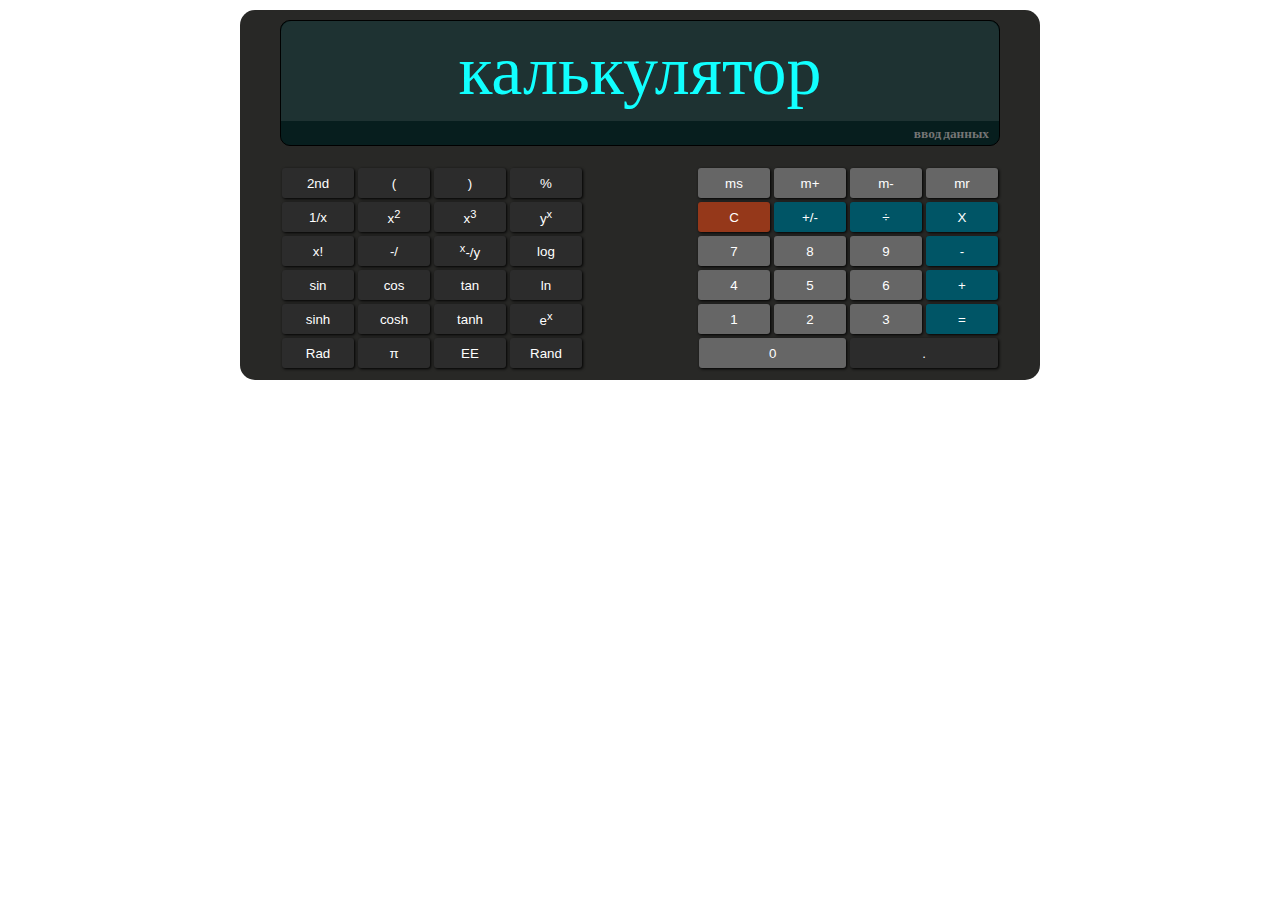
==== index.html @ a1d86152 "закончил внешний вид калькулятора" ====
<!DOCTYPE html>
<html lang="en">
<head>
    <meta charset="UTF-8">
    <meta name="viewport" content="width=device-width, initial-scale=1.0">
    <link href="https://fonts.googleapis.com/css2?family=ZCOOL+QingKe+HuangYou&display=swap" rel="stylesheet">
    <link rel="stylesheet" href="style.css">
    <title>Document</title>
</head>
<body>
    <div class="calculator">
        <div class="container">
            <div class="calculator__display display">
                <p class="display__resultat">калькулятор</p>
                <input type="text" class="display__input" placeholder="ввод данных">
            </div>
            <!-- /.calculator__display display -->
        </div>
        <!-- /.container -->
        <div class="container">
            <div class="calculator__buttons buttons">
                <div class="buttons__left">
                    <div class="buttons__row">
                        <button class="buttons__item">2nd</button>
                        <button class="buttons__item">(</button>
                        <button class="buttons__item">)</button>
                        <button class="buttons__item">%</button>
                    </div>
                    <div class="buttons__row">
                        <button class="buttons__item">1/x</button>
                        <button class="buttons__item">x<sup>2</sup></button>
                        <button class="buttons__item">x<sup>3</sup></button>
                        <button class="buttons__item">y<sup>x</sup></button>
                    </div>
                    <div class="buttons__row">
                        <button class="buttons__item">x!</button>
                        <button class="buttons__item">-/</button>
                        <button class="buttons__item"><sup>x</sup>-/y</button>
                        <button class="buttons__item">log</button>
                    </div>
                    <div class="buttons__row">
                        <button class="buttons__item">sin</button>
                        <button class="buttons__item">cos</button>
                        <button class="buttons__item">tan</button>
                        <button class="buttons__item">ln</button>
                    </div>
                    <div class="buttons__row">
                        <button class="buttons__item">sinh</button>
                        <button class="buttons__item">cosh</button>
                        <button class="buttons__item">tanh</button>
                        <button class="buttons__item">e<sup>x</sup></button>
                    </div>
                    <div class="buttons__row">
                        <button class="buttons__item">Rad</button>
                        <button class="buttons__item">&pi;</button>
                        <button class="buttons__item">EE</button>
                        <button class="buttons__item">Rand</button>
                    </div>
                </div>
                <!-- /.buttons__left -->
                <div class="buttons__right">
                    <div class="buttons__row">
                        <button class="buttons__item">ms</button>
                        <button class="buttons__item">m+</button>
                        <button class="buttons__item">m-</button>
                        <button class="buttons__item">mr</button>
                    </div>
                    <div class="buttons__row">
                        <button class="buttons__item color1">C</button>
                        <button class="buttons__item color2">+/-</button>
                        <button class="buttons__item color2">&divide;</button>
                        <button class="buttons__item color2">X</button>
                    </div>
                    <div class="buttons__row">
                        <button class="buttons__item">7</button>
                        <button class="buttons__item">8</button>
                        <button class="buttons__item">9</button>
                        <button class="buttons__item color2">-</button>
                    </div>
                    <div class="buttons__row">
                        <button class="buttons__item">4</button>
                        <button class="buttons__item">5</button>
                        <button class="buttons__item">6</button>
                        <button class="buttons__item color2">+</button>
                    </div>
                    <div class="buttons__row">
                        <button class="buttons__item">1</button>
                        <button class="buttons__item">2</button>
                        <button class="buttons__item">3</button>
                        <button class="buttons__item color2">=</button>
                    </div>
                    <div class="buttons__row">
                        <button class="buttons__item buttons__big">0</button>
                        <button class="buttons__item color3 buttons__big">.</button>
                    </div>
                </div>
                <!-- /.buttons__right -->
            </div>
            <!-- /.buttons -->
        </div>
        <!-- /.container -->
    </div>
    <!-- /.calculator -->
    <script src="script.js"></script>
</body>
</html>
---- style.css ----
* {
    margin: 0;
    padding: 0;
    box-sizing: border-box;
}

body {
    margin-top: 10px;
    font-family: 'ZCOOL QingKe HuangYou', cursive;
}

button {
    color: #fff;
}

.container {
    width: 90%;
    margin: 0 auto;
}

.calculator {
    width: 800px;
    max-width: 100%;
    margin: 0 auto;
    padding: 10px 0;
    background-color: rgb(40, 40, 38);
    border-radius: 15px;
}

.calculator__display {
    color: #1ff;
    background-color: #233;
    border: 1px solid black;
    border-radius: 10px;
}

.display {
    background-color: rgb(7, 30, 30);
}

.display__resultat {
    padding: 10px;
    font-size: 70px;
    text-align: center;
    background-color: rgb(30, 50, 50);
    border-top-left-radius: 10px;
    border-top-right-radius: 10px;
}

.display__input {
    width: 100%;
    padding: 5px 10px;
    font-family: 'ZCOOL QingKe HuangYou', cursive;
    font-weight: bold;
    text-align: right;
    color: #1ff;
    background-color: rgb(7, 30, 30);
    border: 0;
    outline: 0;
    border-bottom-left-radius: 10px;
    border-bottom-right-radius: 10px;
}

.buttons {
    display: flex;
    margin-top: 20px;
}

.buttons__left,
.buttons__right {
    width: 50%;
}

.buttons__row {
    display: flex;
    width: 100%;
}

.buttons__left .buttons__item {
    background-color: rgb(44, 44, 44);
}

.buttons__right .buttons__row {
    justify-content: flex-end;
}

.buttons__item {
    width: 20%;
    height: 30px;
    margin: 2px 2px;
    border-radius: 3px;
    box-shadow: 1px 1px 3px black;
    border: 0;
    outline: 0;
    background-color: rgb(102, 102, 102);
}

.color1 {
    background: rgb(149, 56, 26);
}

.color2 {
    background-color: #056;
}

.color3 {
    background-color: rgb(44, 44, 44);
}

.buttons__big {
    width: 41%;
}
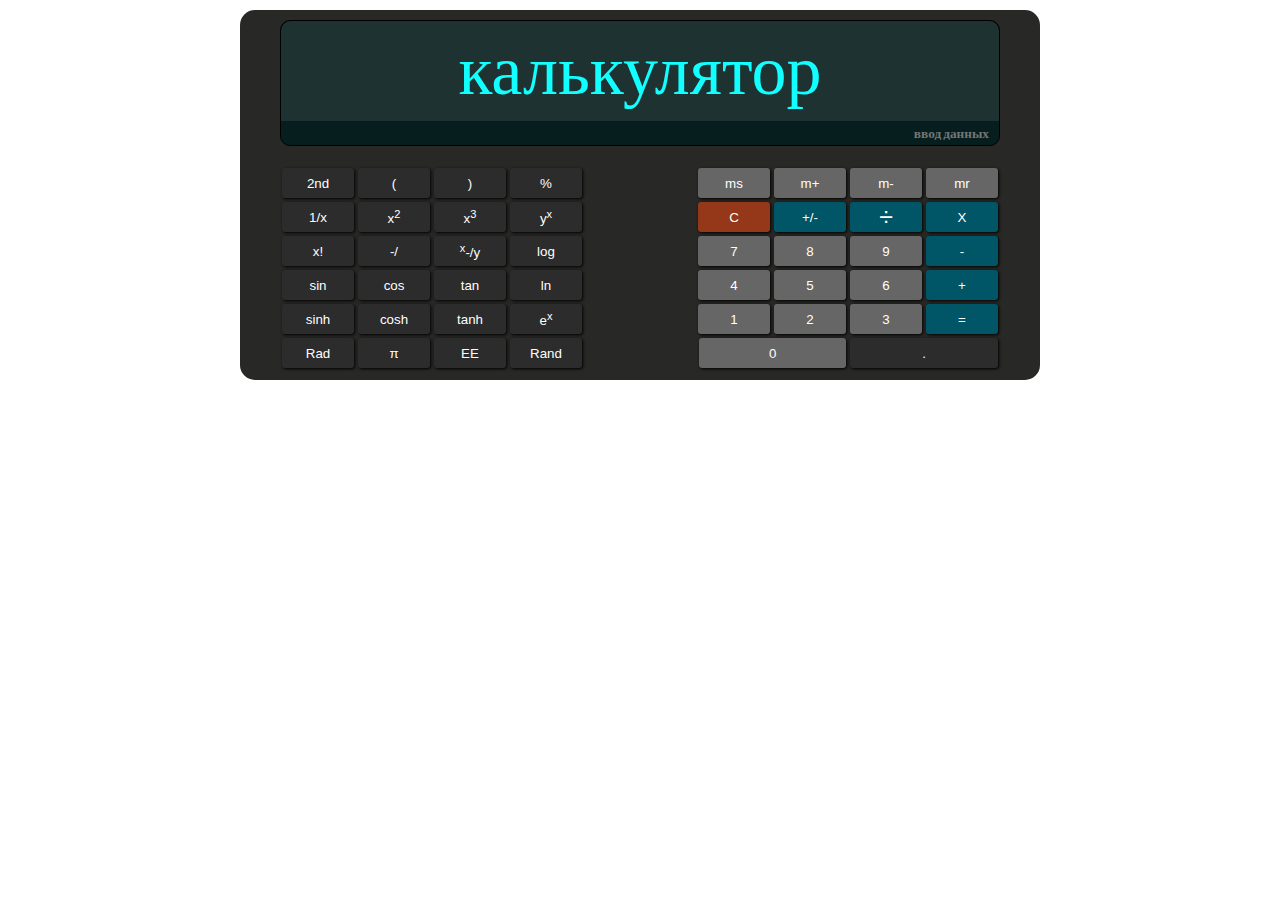
==== commit b3cf0862: "подключил к кнопкам функцию name_button" ====
--- a/index.html
+++ b/index.html
@@ -11,8 +11,8 @@
     <div class="calculator">
         <div class="container">
             <div class="calculator__display display">
-                <p class="display__resultat">калькулятор</p>
-                <input type="text" class="display__input" placeholder="ввод данных">
+                <p class="display__resultat" id="result">калькулятор</p>
+                <input type="text" class="display__input" id="input" placeholder="ввод данных">
             </div>
             <!-- /.calculator__display display -->
         </div>
@@ -21,77 +21,77 @@
             <div class="calculator__buttons buttons">
                 <div class="buttons__left">
                     <div class="buttons__row">
-                        <button class="buttons__item">2nd</button>
-                        <button class="buttons__item">(</button>
-                        <button class="buttons__item">)</button>
-                        <button class="buttons__item">%</button>
+                        <button id="button_name" class="buttons__item" onclick="name_button()">2nd</button>
+                        <button id="button_name" class="buttons__item" onclick="name_button()">(</button>
+                        <button id="button_name" class="buttons__item" onclick="name_button()">)</button>
+                        <button id="button_name" class="buttons__item" onclick="name_button()">%</button>
                     </div>
                     <div class="buttons__row">
-                        <button class="buttons__item">1/x</button>
-                        <button class="buttons__item">x<sup>2</sup></button>
-                        <button class="buttons__item">x<sup>3</sup></button>
-                        <button class="buttons__item">y<sup>x</sup></button>
+                        <button id="button_name" class="buttons__item" onclick="name_button()">1/x</button>
+                        <button id="button_name" class="buttons__item" onclick="name_button()">x<sup>2</sup></button>
+                        <button id="button_name" class="buttons__item" onclick="name_button()">x<sup>3</sup></button>
+                        <button id="button_name" class="buttons__item" onclick="name_button()">y<sup>x</sup></button>
                     </div>
                     <div class="buttons__row">
-                        <button class="buttons__item">x!</button>
-                        <button class="buttons__item">-/</button>
-                        <button class="buttons__item"><sup>x</sup>-/y</button>
-                        <button class="buttons__item">log</button>
+                        <button id="button_name" class="buttons__item" onclick="name_button()">x!</button>
+                        <button id="button_name" class="buttons__item" onclick="name_button()">-/</button>
+                        <button id="button_name" class="buttons__item" onclick="name_button()"><sup>x</sup>-/y</button>
+                        <button id="button_name" class="buttons__item" onclick="name_button()">log</button>
                     </div>
                     <div class="buttons__row">
-                        <button class="buttons__item">sin</button>
-                        <button class="buttons__item">cos</button>
-                        <button class="buttons__item">tan</button>
-                        <button class="buttons__item">ln</button>
+                        <button id="button_name" class="buttons__item" onclick="name_button()">sin</button>
+                        <button id="button_name" class="buttons__item" onclick="name_button()">cos</button>
+                        <button id="button_name" class="buttons__item" onclick="name_button()">tan</button>
+                        <button id="button_name" class="buttons__item" onclick="name_button()">ln</button>
                     </div>
                     <div class="buttons__row">
-                        <button class="buttons__item">sinh</button>
-                        <button class="buttons__item">cosh</button>
-                        <button class="buttons__item">tanh</button>
-                        <button class="buttons__item">e<sup>x</sup></button>
+                        <button id="button_name" class="buttons__item" onclick="name_button()">sinh</button>
+                        <button id="button_name" class="buttons__item" onclick="name_button()">cosh</button>
+                        <button id="button_name" class="buttons__item" onclick="name_button()">tanh</button>
+                        <button id="button_name" class="buttons__item" onclick="name_button()">e<sup>x</sup></button>
                     </div>
                     <div class="buttons__row">
-                        <button class="buttons__item">Rad</button>
-                        <button class="buttons__item">&pi;</button>
-                        <button class="buttons__item">EE</button>
-                        <button class="buttons__item">Rand</button>
+                        <button id="button_name" class="buttons__item" onclick="name_button()">Rad</button>
+                        <button id="button_name" class="buttons__item" onclick="name_button()">&pi;</button>
+                        <button id="button_name" class="buttons__item" onclick="name_button()">EE</button>
+                        <button id="button_name" class="buttons__item" onclick="name_button()">Rand</button>
                     </div>
                 </div>
                 <!-- /.buttons__left -->
                 <div class="buttons__right">
                     <div class="buttons__row">
-                        <button class="buttons__item">ms</button>
-                        <button class="buttons__item">m+</button>
-                        <button class="buttons__item">m-</button>
-                        <button class="buttons__item">mr</button>
+                        <button id="button_name" class="buttons__item" onclick="name_button()">ms</button>
+                        <button id="button_name" class="buttons__item" onclick="name_button()">m+</button>
+                        <button id="button_name" class="buttons__item" onclick="name_button()">m-</button>
+                        <button id="button_name" class="buttons__item" onclick="name_button()">mr</button>
                     </div>
                     <div class="buttons__row">
-                        <button class="buttons__item color1">C</button>
-                        <button class="buttons__item color2">+/-</button>
-                        <button class="buttons__item color2">&divide;</button>
-                        <button class="buttons__item color2">X</button>
+                        <button id="button_name" class="buttons__item color1" onclick="name_button()">C</button>
+                        <button id="button_name" class="buttons__item color2" onclick="name_button()">+/-</button>
+                        <button id="button_divide" class="buttons__item color2" onclick="name_button()"><span class="big">&divide;</span></button>
+                        <button id="button_multiply" class="buttons__item color2" onclick="name_button()">X</button>
                     </div>
                     <div class="buttons__row">
-                        <button class="buttons__item">7</button>
-                        <button class="buttons__item">8</button>
-                        <button class="buttons__item">9</button>
-                        <button class="buttons__item color2">-</button>
+                        <button id="button_seven" class="buttons__item" onclick="name_button()">7</button>
+                        <button id="button_eight" class="buttons__item" onclick="name_button()">8</button>
+                        <button id="button_nine" class="buttons__item" onclick="name_button()">9</button>
+                        <button id="button_minus" class="buttons__item color2" onclick="name_button()">-</button>
                     </div>
                     <div class="buttons__row">
-                        <button class="buttons__item">4</button>
-                        <button class="buttons__item">5</button>
-                        <button class="buttons__item">6</button>
-                        <button class="buttons__item color2">+</button>
+                        <button id="button_four" class="buttons__item" onclick="name_button()">4</button>
+                        <button id="button_five" class="buttons__item" onclick="name_button()">5</button>
+                        <button id="button_six" class="buttons__item" onclick="name_button()">6</button>
+                        <button id="button_plus" class="buttons__item color2" onclick="name_button()">+</button>
                     </div>
                     <div class="buttons__row">
-                        <button class="buttons__item">1</button>
-                        <button class="buttons__item">2</button>
-                        <button class="buttons__item">3</button>
-                        <button class="buttons__item color2">=</button>
+                        <button id="button_one" class="buttons__item" onclick="name_button()">1</button>
+                        <button id="button_two" class="buttons__item" onclick="name_button()">2</button>
+                        <button id="button_three" class="buttons__item" onclick="name_button()">3</button>
+                        <button id="button_name" class="buttons__item color2" onclick="name_button()">=</button>
                     </div>
                     <div class="buttons__row">
-                        <button class="buttons__item buttons__big">0</button>
-                        <button class="buttons__item color3 buttons__big">.</button>
+                        <button id="button_zero" class="buttons__item buttons__big" onclick="name_button()">0</button>
+                        <button id="button_name" class="buttons__item color3 buttons__big" onclick="name_button()">.</button>
                     </div>
                 </div>
                 <!-- /.buttons__right -->
--- a/style.css
+++ b/style.css
@@ -11,6 +11,10 @@
 
 button {
     color: #fff;
+}
+
+.big {
+    font-size: 25px;
 }
 
 .container {
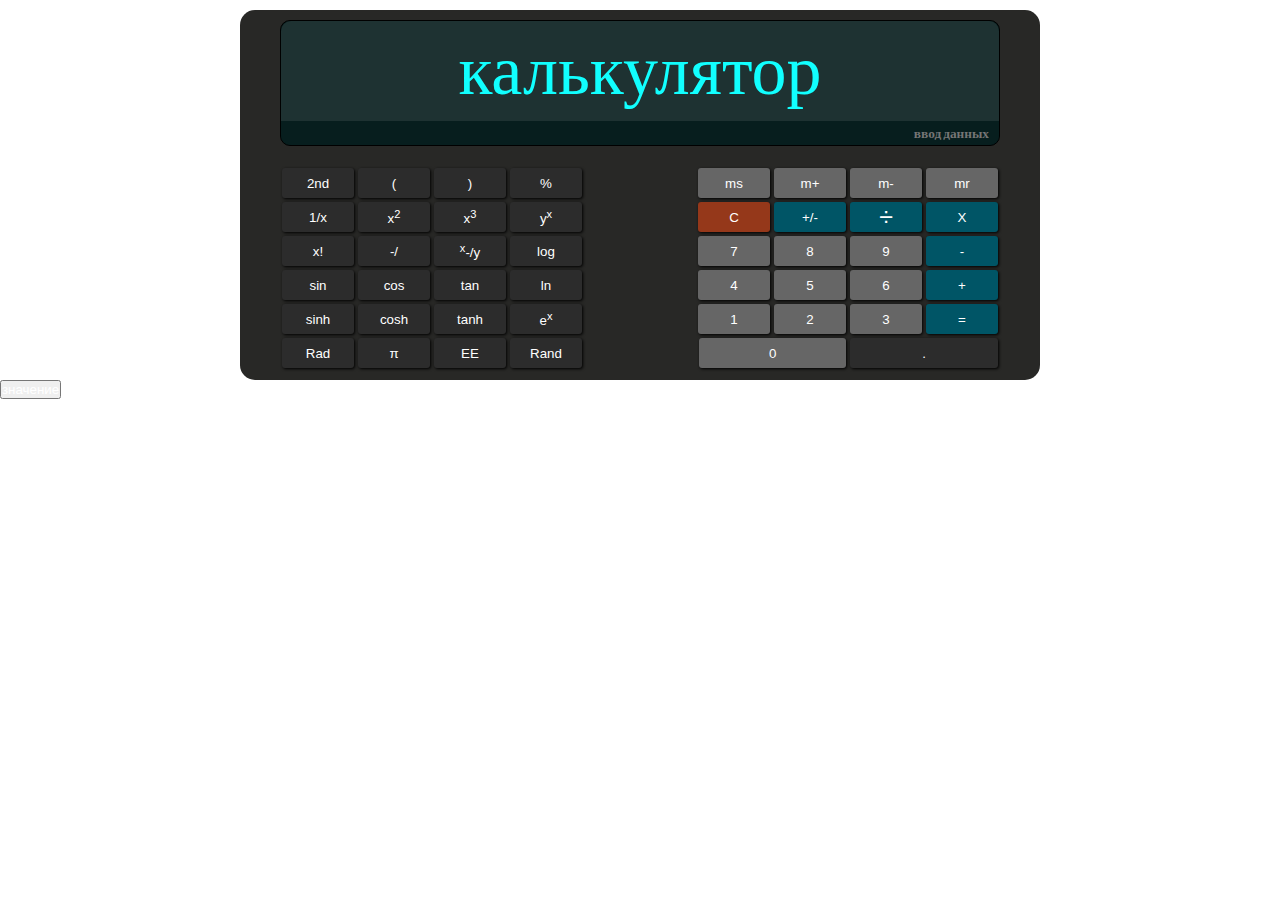
==== commit 5a3dfd20: "отредактировал name_button" ====
--- a/index.html
+++ b/index.html
@@ -5,7 +5,7 @@
     <meta name="viewport" content="width=device-width, initial-scale=1.0">
     <link href="https://fonts.googleapis.com/css2?family=ZCOOL+QingKe+HuangYou&display=swap" rel="stylesheet">
     <link rel="stylesheet" href="style.css">
-    <title>Document</title>
+    <title>калькулятор</title>
 </head>
 <body>
     <div class="calculator">
@@ -21,77 +21,77 @@
             <div class="calculator__buttons buttons">
                 <div class="buttons__left">
                     <div class="buttons__row">
-                        <button id="button_name" class="buttons__item" onclick="name_button()">2nd</button>
-                        <button id="button_name" class="buttons__item" onclick="name_button()">(</button>
-                        <button id="button_name" class="buttons__item" onclick="name_button()">)</button>
-                        <button id="button_name" class="buttons__item" onclick="name_button()">%</button>
+                        <button id="button_name" class="buttons__item">2nd</button>
+                        <button id="button_name" class="buttons__item">(</button>
+                        <button id="button_name" class="buttons__item">)</button>
+                        <button id="button_name" class="buttons__item">%</button>
                     </div>
                     <div class="buttons__row">
-                        <button id="button_name" class="buttons__item" onclick="name_button()">1/x</button>
-                        <button id="button_name" class="buttons__item" onclick="name_button()">x<sup>2</sup></button>
-                        <button id="button_name" class="buttons__item" onclick="name_button()">x<sup>3</sup></button>
-                        <button id="button_name" class="buttons__item" onclick="name_button()">y<sup>x</sup></button>
+                        <button id="button_name" class="buttons__item">1/x</button>
+                        <button id="button_name" class="buttons__item">x<sup>2</sup></button>
+                        <button id="button_name" class="buttons__item">x<sup>3</sup></button>
+                        <button id="button_name" class="buttons__item">y<sup>x</sup></button>
                     </div>
                     <div class="buttons__row">
-                        <button id="button_name" class="buttons__item" onclick="name_button()">x!</button>
-                        <button id="button_name" class="buttons__item" onclick="name_button()">-/</button>
-                        <button id="button_name" class="buttons__item" onclick="name_button()"><sup>x</sup>-/y</button>
-                        <button id="button_name" class="buttons__item" onclick="name_button()">log</button>
+                        <button id="button_name" class="buttons__item">x!</button>
+                        <button id="button_name" class="buttons__item">-/</button>
+                        <button id="button_name" class="buttons__item"><sup>x</sup>-/y</button>
+                        <button id="button_name" class="buttons__item">log</button>
                     </div>
                     <div class="buttons__row">
-                        <button id="button_name" class="buttons__item" onclick="name_button()">sin</button>
-                        <button id="button_name" class="buttons__item" onclick="name_button()">cos</button>
-                        <button id="button_name" class="buttons__item" onclick="name_button()">tan</button>
-                        <button id="button_name" class="buttons__item" onclick="name_button()">ln</button>
+                        <button id="button_name" class="buttons__item">sin</button>
+                        <button id="button_name" class="buttons__item">cos</button>
+                        <button id="button_name" class="buttons__item">tan</button>
+                        <button id="button_name" class="buttons__item">ln</button>
                     </div>
                     <div class="buttons__row">
-                        <button id="button_name" class="buttons__item" onclick="name_button()">sinh</button>
-                        <button id="button_name" class="buttons__item" onclick="name_button()">cosh</button>
-                        <button id="button_name" class="buttons__item" onclick="name_button()">tanh</button>
-                        <button id="button_name" class="buttons__item" onclick="name_button()">e<sup>x</sup></button>
+                        <button id="button_name" class="buttons__item">sinh</button>
+                        <button id="button_name" class="buttons__item">cosh</button>
+                        <button id="button_name" class="buttons__item">tanh</button>
+                        <button id="button_name" class="buttons__item">e<sup>x</sup></button>
                     </div>
                     <div class="buttons__row">
-                        <button id="button_name" class="buttons__item" onclick="name_button()">Rad</button>
-                        <button id="button_name" class="buttons__item" onclick="name_button()">&pi;</button>
-                        <button id="button_name" class="buttons__item" onclick="name_button()">EE</button>
-                        <button id="button_name" class="buttons__item" onclick="name_button()">Rand</button>
+                        <button id="button_name" class="buttons__item">Rad</button>
+                        <button id="button_name" class="buttons__item">&pi;</button>
+                        <button id="button_name" class="buttons__item">EE</button>
+                        <button id="button_name" class="buttons__item">Rand</button>
                     </div>
                 </div>
                 <!-- /.buttons__left -->
                 <div class="buttons__right">
                     <div class="buttons__row">
-                        <button id="button_name" class="buttons__item" onclick="name_button()">ms</button>
-                        <button id="button_name" class="buttons__item" onclick="name_button()">m+</button>
-                        <button id="button_name" class="buttons__item" onclick="name_button()">m-</button>
-                        <button id="button_name" class="buttons__item" onclick="name_button()">mr</button>
+                        <button id="button_name" class="buttons__item">ms</button>
+                        <button id="button_name" class="buttons__item">m+</button>
+                        <button id="button_name" class="buttons__item">m-</button>
+                        <button id="button_name" class="buttons__item">mr</button>
                     </div>
                     <div class="buttons__row">
-                        <button id="button_name" class="buttons__item color1" onclick="name_button()">C</button>
-                        <button id="button_name" class="buttons__item color2" onclick="name_button()">+/-</button>
-                        <button id="button_divide" class="buttons__item color2" onclick="name_button()"><span class="big">&divide;</span></button>
-                        <button id="button_multiply" class="buttons__item color2" onclick="name_button()">X</button>
+                        <button id="button_name" class="buttons__item color1">C</button>
+                        <button id="button_name" class="buttons__item color2">+/-</button>
+                        <button id="button_divide" class="buttons__item color2"><span class="big">&divide;</span></button>
+                        <button id="button_multiply" class="buttons__item color2">X</button>
                     </div>
                     <div class="buttons__row">
-                        <button id="button_seven" class="buttons__item" onclick="name_button()">7</button>
-                        <button id="button_eight" class="buttons__item" onclick="name_button()">8</button>
-                        <button id="button_nine" class="buttons__item" onclick="name_button()">9</button>
-                        <button id="button_minus" class="buttons__item color2" onclick="name_button()">-</button>
+                        <button id="button_seven" class="buttons__item">7</button>
+                        <button id="button_eight" class="buttons__item">8</button>
+                        <button id="button_nine" class="buttons__item">9</button>
+                        <button id="button_minus" class="buttons__item color2">-</button>
                     </div>
                     <div class="buttons__row">
-                        <button id="button_four" class="buttons__item" onclick="name_button()">4</button>
-                        <button id="button_five" class="buttons__item" onclick="name_button()">5</button>
-                        <button id="button_six" class="buttons__item" onclick="name_button()">6</button>
-                        <button id="button_plus" class="buttons__item color2" onclick="name_button()">+</button>
+                        <button id="button_four" class="buttons__item">4</button>
+                        <button id="button_five" class="buttons__item">5</button>
+                        <button id="button_six" class="buttons__item">6</button>
+                        <button id="button_plus" class="buttons__item color2">+</button>
                     </div>
                     <div class="buttons__row">
-                        <button id="button_one" class="buttons__item" onclick="name_button()">1</button>
-                        <button id="button_two" class="buttons__item" onclick="name_button()">2</button>
-                        <button id="button_three" class="buttons__item" onclick="name_button()">3</button>
-                        <button id="button_name" class="buttons__item color2" onclick="name_button()">=</button>
+                        <button id="button_one" class="buttons__item">1</button>
+                        <button id="button_two" class="buttons__item">2</button>
+                        <button id="button_three" class="buttons__item">3</button>
+                        <button id="button_name" class="buttons__item color2">=</button>
                     </div>
                     <div class="buttons__row">
-                        <button id="button_zero" class="buttons__item buttons__big" onclick="name_button()">0</button>
-                        <button id="button_name" class="buttons__item color3 buttons__big" onclick="name_button()">.</button>
+                        <button id="button_zero" class="buttons__item buttons__big">0</button>
+                        <button id="button_name" class="buttons__item color3 buttons__big">.</button>
                     </div>
                 </div>
                 <!-- /.buttons__right -->
@@ -101,6 +101,7 @@
         <!-- /.container -->
     </div>
     <!-- /.calculator -->
+    <button onclick="number()">значение</button>
     <script src="script.js"></script>
 </body>
 </html>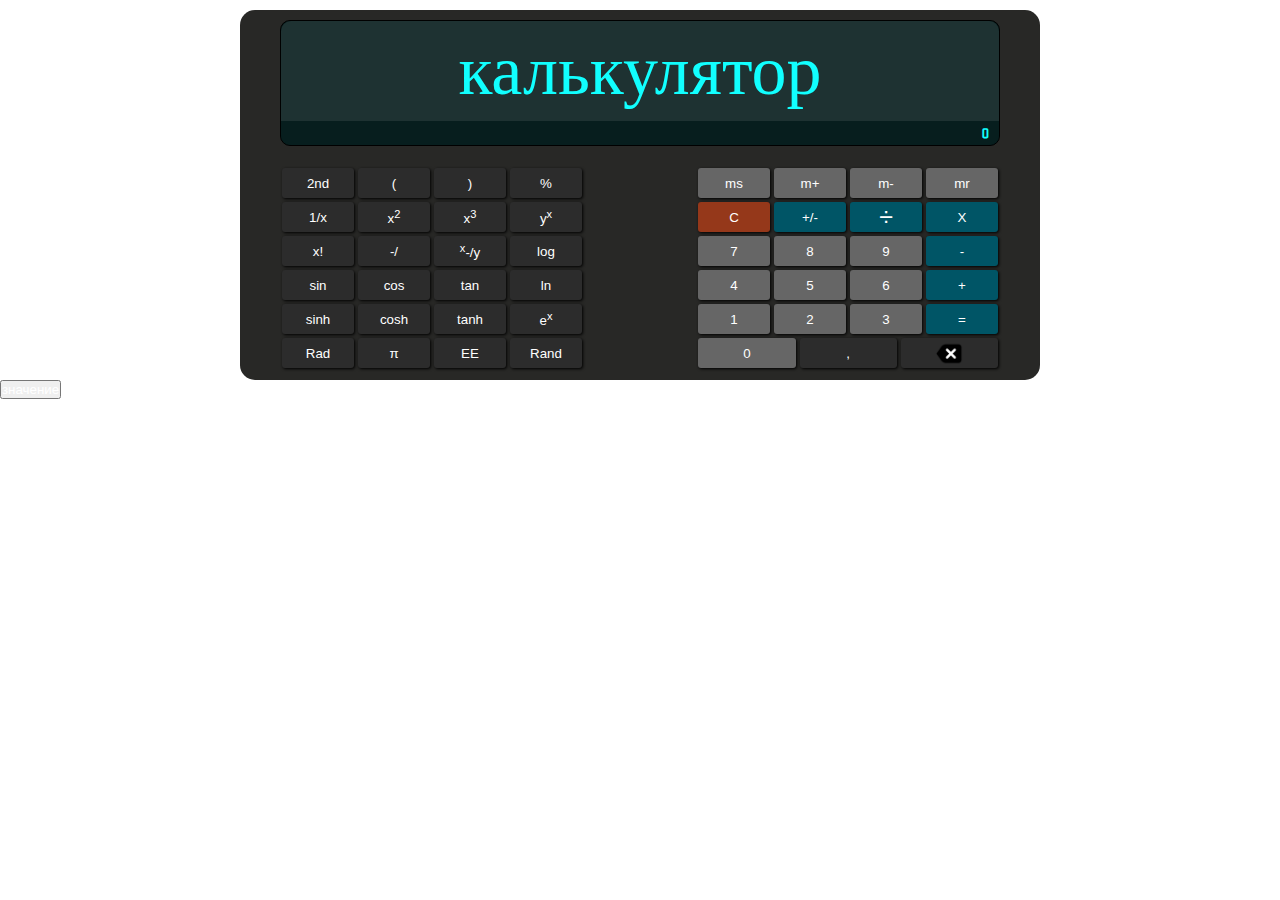
==== commit c1f7fb0c: "добавил функционал калькулятору" ====
--- a/index.html
+++ b/index.html
@@ -1,5 +1,6 @@
 <!DOCTYPE html>
-<html lang="en">
+<html lang="ru">
+
 <head>
     <meta charset="UTF-8">
     <meta name="viewport" content="width=device-width, initial-scale=1.0">
@@ -7,101 +8,123 @@
     <link rel="stylesheet" href="style.css">
     <title>калькулятор</title>
 </head>
+
 <body>
     <div class="calculator">
         <div class="container">
             <div class="calculator__display display">
-                <p class="display__resultat" id="result">калькулятор</p>
-                <input type="text" class="display__input" id="input" placeholder="ввод данных">
+                <p class="display__resultat result" id="result">калькулятор</p>
+                <input type="text" class="display__input account" id="input" placeholder="0,00" readonly>
+                <!--<input type="text" class="display__input result" id="input" placeholder="ввод данных" readonly>-->
             </div>
             <!-- /.calculator__display display -->
         </div>
         <!-- /.container -->
         <div class="container">
-            <div class="calculator__buttons buttons">
-                <div class="buttons__left">
-                    <div class="buttons__row">
-                        <button id="button_name" class="buttons__item">2nd</button>
-                        <button id="button_name" class="buttons__item">(</button>
-                        <button id="button_name" class="buttons__item">)</button>
-                        <button id="button_name" class="buttons__item">%</button>
+            <div class="calculator__btns btns">
+                <div class="btns__left">
+                    <div class="btns__row">
+                        <button id="button_name" class="btns__item">2nd</button>
+                        <button id="button_name" class="btns__item" onclick="input('(')">(</button>
+                        <button id="button_name" class="btns__item" onclick="input(')')">)</button>
+                        <button id="button_name" class="btns__item" onclick="input('%')">%</button>
                     </div>
-                    <div class="buttons__row">
-                        <button id="button_name" class="buttons__item">1/x</button>
-                        <button id="button_name" class="buttons__item">x<sup>2</sup></button>
-                        <button id="button_name" class="buttons__item">x<sup>3</sup></button>
-                        <button id="button_name" class="buttons__item">y<sup>x</sup></button>
+                    <div class="btns__row">
+                        <button id="button_name" class="btns__item">1/x</button>
+                        <button id="button_name" class="btns__item">x<sup>2</sup></button>
+                        <button id="button_name" class="btns__item">x<sup>3</sup></button>
+                        <button id="button_name" class="btns__item">y<sup>x</sup></button>
                     </div>
-                    <div class="buttons__row">
-                        <button id="button_name" class="buttons__item">x!</button>
-                        <button id="button_name" class="buttons__item">-/</button>
-                        <button id="button_name" class="buttons__item"><sup>x</sup>-/y</button>
-                        <button id="button_name" class="buttons__item">log</button>
+                    <div class="btns__row">
+                        <button id="button_name" class="btns__item">x!</button>
+                        <button id="button_name" class="btns__item">-/</button>
+                        <button id="button_name" class="btns__item"><sup>x</sup>-/y</button>
+                        <button id="button_name" class="btns__item">log</button>
                     </div>
-                    <div class="buttons__row">
-                        <button id="button_name" class="buttons__item">sin</button>
-                        <button id="button_name" class="buttons__item">cos</button>
-                        <button id="button_name" class="buttons__item">tan</button>
-                        <button id="button_name" class="buttons__item">ln</button>
+                    <div class="btns__row">
+                        <button id="button_name" class="btns__item">sin</button>
+                        <button id="button_name" class="btns__item">cos</button>
+                        <button id="button_name" class="btns__item">tan</button>
+                        <button id="button_name" class="btns__item">ln</button>
                     </div>
-                    <div class="buttons__row">
-                        <button id="button_name" class="buttons__item">sinh</button>
-                        <button id="button_name" class="buttons__item">cosh</button>
-                        <button id="button_name" class="buttons__item">tanh</button>
-                        <button id="button_name" class="buttons__item">e<sup>x</sup></button>
+                    <div class="btns__row">
+                        <button id="button_name" class="btns__item">sinh</button>
+                        <button id="button_name" class="btns__item">cosh</button>
+                        <button id="button_name" class="btns__item">tanh</button>
+                        <button id="button_name" class="btns__item">e<sup>x</sup></button>
                     </div>
-                    <div class="buttons__row">
-                        <button id="button_name" class="buttons__item">Rad</button>
-                        <button id="button_name" class="buttons__item">&pi;</button>
-                        <button id="button_name" class="buttons__item">EE</button>
-                        <button id="button_name" class="buttons__item">Rand</button>
+                    <div class="btns__row">
+                        <button id="button_name" class="btns__item">Rad</button>
+                        <button id="button_name" class="btns__item">&pi;</button>
+                        <button id="button_name" class="btns__item">EE</button>
+                        <button id="button_name" class="btns__item">Rand</button>
                     </div>
                 </div>
-                <!-- /.buttons__left -->
-                <div class="buttons__right">
-                    <div class="buttons__row">
-                        <button id="button_name" class="buttons__item">ms</button>
-                        <button id="button_name" class="buttons__item">m+</button>
-                        <button id="button_name" class="buttons__item">m-</button>
-                        <button id="button_name" class="buttons__item">mr</button>
+                <!-- /.btns__left -->
+                <div class="btns__right">
+                    <div class="btns__row">
+                        <button id="button_name" class="btns__item">ms</button>
+                        <button id="button_name" class="btns__item" onclick="memory()">m+</button>
+                        <button id="button_name" class="btns__item">m-</button>
+                        <button id="button_name" class="btns__item">mr</button>
                     </div>
-                    <div class="buttons__row">
-                        <button id="button_name" class="buttons__item color1">C</button>
-                        <button id="button_name" class="buttons__item color2">+/-</button>
-                        <button id="button_divide" class="buttons__item color2"><span class="big">&divide;</span></button>
-                        <button id="button_multiply" class="buttons__item color2">X</button>
+                    <div class="btns__row">
+                        <button id="button_clear" class="btns__item color1" onclick="reset()">C</button>
+                        <button id="button_name" class="btns__item color2">+/-</button>
+                        <!-- result_number-->
+                        <button id="btn_divide" class="btns__item color2" onclick="input('/')">
+                            <span class="big">÷</span>
+                            <!-- += arr_numbers[i];-->
+                        </button>
+                        <button id="btn_multiply" class="btns__item color2" onclick="input('*')">
+                            X
+                        </button>
                     </div>
-                    <div class="buttons__row">
-                        <button id="button_seven" class="buttons__item">7</button>
-                        <button id="button_eight" class="buttons__item">8</button>
-                        <button id="button_nine" class="buttons__item">9</button>
-                        <button id="button_minus" class="buttons__item color2">-</button>
+                    <div class="btns__row">
+                        <button id="btn_seven" class="btns__item" onclick="input('7')">7</button>
+                        <button id="btn_eight" class="btns__item" onclick="input('8')">8</button>
+                        <button id="btn_nine" class="btns__item" onclick="input('9')">9</button>
+                        <button id="btn_minus" class="btns__item color2" onclick="input('-')">
+                            -
+                        </button>
                     </div>
-                    <div class="buttons__row">
-                        <button id="button_four" class="buttons__item">4</button>
-                        <button id="button_five" class="buttons__item">5</button>
-                        <button id="button_six" class="buttons__item">6</button>
-                        <button id="button_plus" class="buttons__item color2">+</button>
+                    <div class="btns__row">
+                        <button id="btn_four" class="btns__item" onclick="input('4')">4</button>
+                        <button id="btn_five" class="btns__item" onclick="input('5')">5</button>
+                        <button id="btn_six" class="btns__item" onclick="input('6')">6</button>
+                        <button id="btn_plus" class="btns__item color2" onclick="input('+')">
+                            +
+                        </button>
                     </div>
-                    <div class="buttons__row">
-                        <button id="button_one" class="buttons__item">1</button>
-                        <button id="button_two" class="buttons__item">2</button>
-                        <button id="button_three" class="buttons__item">3</button>
-                        <button id="button_name" class="buttons__item color2">=</button>
+                    <div class="btns__row">
+                        <button id="btn_one" class="btns__item" onclick="input('1')">1</button>
+                        <button id="btn_two" class="btns__item" onclick="input('2')">2</button>
+                        <button id="btn_three" class="btns__item" onclick="input('3')">3</button>
+                        <button id="btn_result" class="btns__item color2" onclick="result()">
+                            =
+                        </button>
                     </div>
-                    <div class="buttons__row">
-                        <button id="button_zero" class="buttons__item buttons__big">0</button>
-                        <button id="button_name" class="buttons__item color3 buttons__big">.</button>
+                    <div class="btns__row">
+                        <button id="btn_zero" class="btns__item buttons__big" onclick="input('0')">0</button>
+                        <button id="btn_tochka" class="btns__item color3 buttons__big">
+                            <span onclick="input(',')">,</span>
+                        </button>
+                        <button id="btn_tochka" class="btns__item color3 buttons__big">
+                            <span onclick="backspace()">
+                                <img src="img/backspace.png" alt="">
+                            </span>
+                        </button>
                     </div>
                 </div>
-                <!-- /.buttons__right -->
+                <!-- /.btns__right -->
             </div>
-            <!-- /.buttons -->
+            <!-- /.btns -->
         </div>
         <!-- /.container -->
     </div>
     <!-- /.calculator -->
-    <button onclick="number()">значение</button>
+    <button onclick="input('i')">значение</button>
     <script src="script.js"></script>
 </body>
+
 </html>--- a/style.css
+++ b/style.css
@@ -65,30 +65,30 @@
     border-bottom-right-radius: 10px;
 }
 
-.buttons {
+.btns {
     display: flex;
     margin-top: 20px;
 }
 
-.buttons__left,
-.buttons__right {
+.btns__left,
+.btns__right {
     width: 50%;
 }
 
-.buttons__row {
+.btns__row {
     display: flex;
     width: 100%;
 }
 
-.buttons__left .buttons__item {
+.btns__left .btns__item {
     background-color: rgb(44, 44, 44);
 }
 
-.buttons__right .buttons__row {
+.btns__right .btns__row {
     justify-content: flex-end;
 }
 
-.buttons__item {
+.btns__item {
     width: 20%;
     height: 30px;
     margin: 2px 2px;
@@ -97,6 +97,10 @@
     border: 0;
     outline: 0;
     background-color: rgb(102, 102, 102);
+}
+
+.btns__item img {
+    height: 30px;
 }
 
 .color1 {
@@ -112,5 +116,5 @@
 }
 
 .buttons__big {
-    width: 41%;
+    width: 27%;
 }